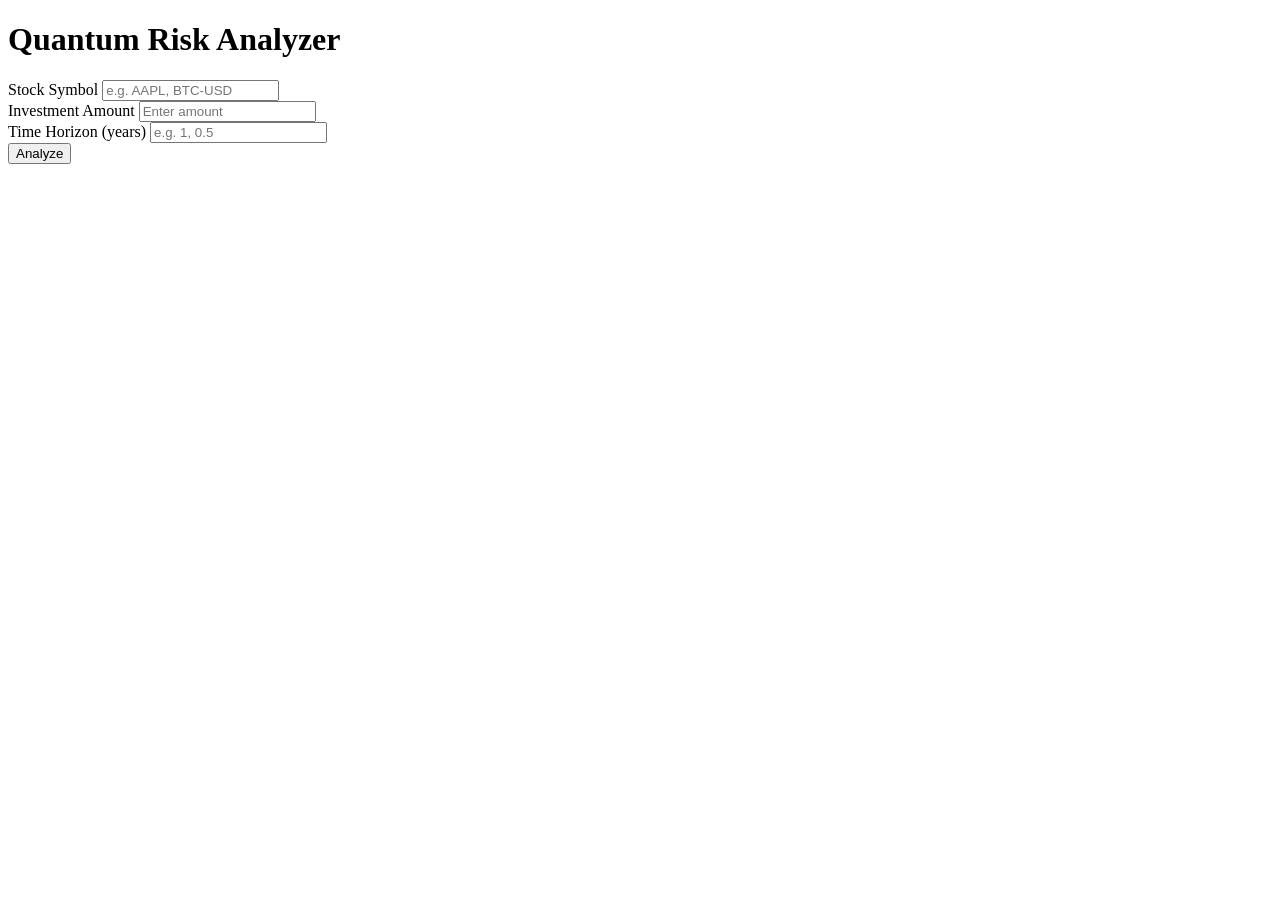
==== index.html @ 9688bd57 "Add files via upload" ====
<!DOCTYPE html>
<html lang="en">
<head>
    <meta charset="UTF-8">
    <meta name="viewport" content="width=device-width, initial-scale=1.0">
    <title>Quantum Risk Analyzer</title>
    <link rel="stylesheet" href="{{ url_for('static', filename='style.css') }}">
</head>
<body>
    <div class="result-container">
        <div class="card">
            <h1>Quantum Risk Analyzer</h1>
            
            <form action="/analyze" method="POST">
                <div class="input-group">
                    <label for="stock">Stock Symbol</label>
                    <input type="text" id="stock" name="stock" placeholder="e.g. AAPL, BTC-USD" required>
                </div>

                <div class="input-group">
                    <label for="amount">Investment Amount</label>
                    <input type="number" id="amount" name="amount" placeholder="Enter amount" required>
                </div>

                <div class="input-group">
                    <label for="years">Time Horizon (years)</label>
                    <input type="number" step="0.1" id="years" name="years" placeholder="e.g. 1, 0.5" required>
                </div>

                <button type="submit" class="analyze-btn">Analyze</button>
            </form>
        </div>
    </div>
</body>
</html>
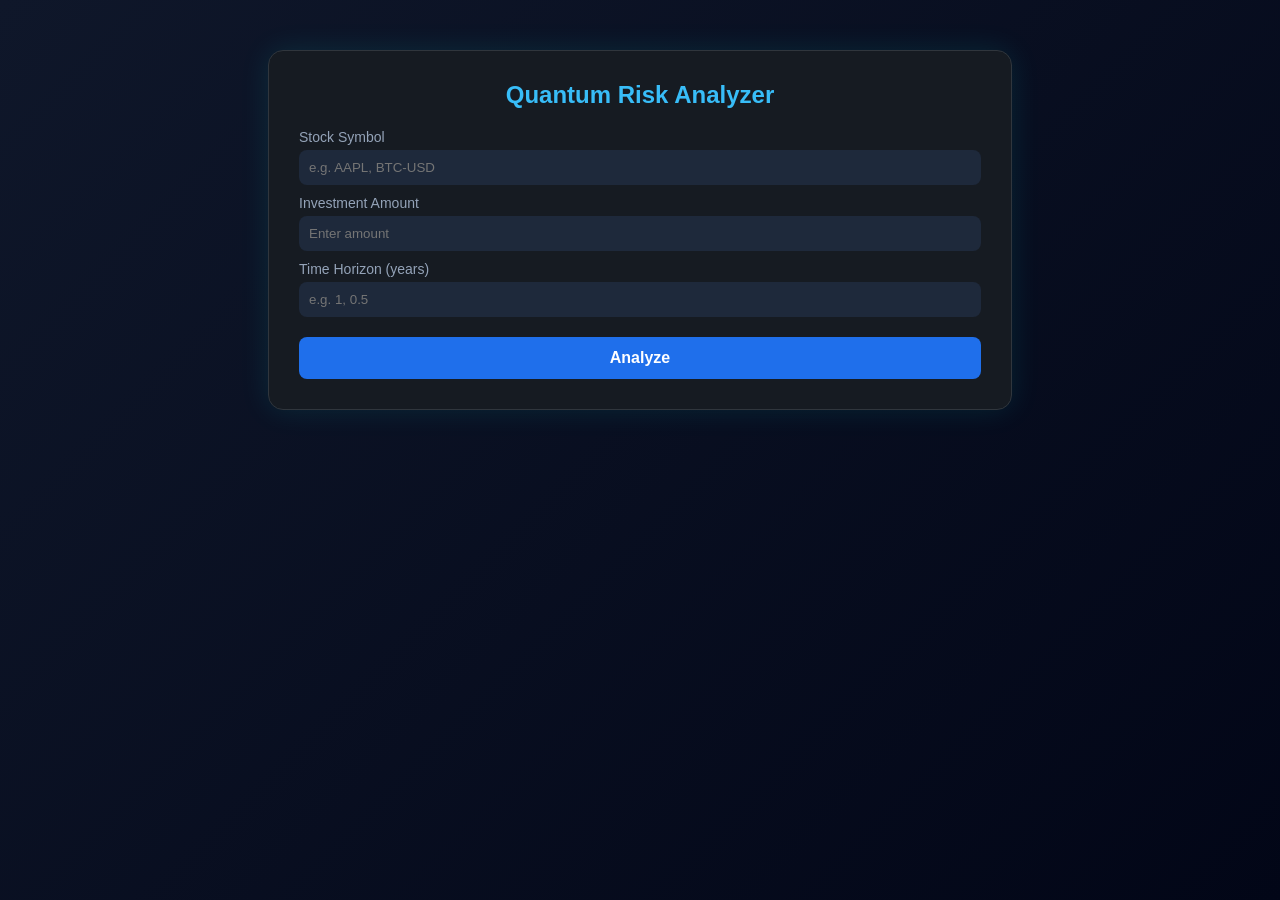
==== commit 4ef183bb: "Update index.html" ====
--- a/index.html
+++ b/index.html
@@ -4,7 +4,7 @@
     <meta charset="UTF-8">
     <meta name="viewport" content="width=device-width, initial-scale=1.0">
     <title>Quantum Risk Analyzer</title>
-    <link rel="stylesheet" href="{{ url_for('static', filename='style.css') }}">
+    <link rel="stylesheet" href="style.css">
 </head>
 <body>
     <div class="result-container">
@@ -32,4 +32,4 @@
         </div>
     </div>
 </body>
-</html>+</html>
--- a/style.css
+++ b/style.css
@@ -0,0 +1,220 @@
+/* Reset */
+* {
+    margin: 0;
+    padding: 0;
+    box-sizing: border-box;
+    font-family: 'Segoe UI', sans-serif;
+}
+
+/* Background */
+body {
+    background: linear-gradient(135deg, #0f172a, #020617);
+    color: #e2e8f0;
+    min-height: 100vh;
+}
+
+/* Container */
+.container {
+    width: 400px;
+    margin: 80px auto;
+    padding: 30px;
+    background: rgba(15, 23, 42, 0.9);
+    border-radius: 15px;
+    box-shadow: 0 0 30px rgba(0, 255, 255, 0.1);
+    backdrop-filter: blur(10px);
+}
+
+/* Title */
+h1 {
+    text-align: center;
+    margin-bottom: 20px;
+    font-size: 24px;
+    color: #38bdf8;
+}
+
+/* Labels */
+label {
+    display: block;
+    margin: 10px 0 5px;
+    font-size: 14px;
+    color: #94a3b8;
+}
+
+/* Inputs */
+input {
+    width: 100%;
+    padding: 10px;
+    border: none;
+    border-radius: 8px;
+    background: #1e293b;
+    color: #e2e8f0;
+    outline: none;
+    transition: 0.3s;
+}
+
+input:focus {
+    border: 1px solid #38bdf8;
+    box-shadow: 0 0 5px #38bdf8;
+}
+
+/* Button */
+button {
+    width: 100%;
+    padding: 12px;
+    margin-top: 20px;
+    border: none;
+    border-radius: 10px;
+    background: linear-gradient(90deg, #06b6d4, #3b82f6);
+    color: white;
+    font-size: 16px;
+    cursor: pointer;
+    transition: 0.3s;
+}
+
+button:hover {
+    transform: scale(1.05);
+    box-shadow: 0 0 15px rgba(59, 130, 246, 0.6);
+}
+
+/* Result Box */
+.result-box {
+    margin-top: 20px;
+    padding: 20px;
+    border-radius: 12px;
+    background: #1e293b;
+    box-shadow: inset 0 0 10px rgba(0,0,0,0.5);
+}
+
+/* Highlight values */
+.result-box span {
+    color: #22c55e;
+    font-weight: bold;
+}
+
+/* Footer (optional) */
+.footer {
+    text-align: center;
+    margin-top: 20px;
+    font-size: 12px;
+    color: #64748b;
+}
+
+body {
+    background: linear-gradient(135deg, #0f172a, #020617);
+    color: #e2e8f0;
+    min-height: 100vh; /* Takes up full viewport height */
+    display: flex;     /* Enables Flexbox */
+    justify-content: center; /* Centers horizontally */
+    align-items: center;     /* Centers vertically */
+    margin: 0;
+    padding: 20px; /* Prevents the box from touching edges on small screens */
+}
+
+.result-container {
+    width: 60%;
+    margin: auto;
+    margin-top: 30px;
+}
+
+.card {
+    background: #161b22;
+    padding: 30px;
+    border-radius: 15px;
+    border: 1px solid #30363d;
+    box-shadow: 0 0 30px rgba(0, 255, 255, 0.1);
+    backdrop-filter: blur(10px);
+}
+
+/* 🔥 GAUGE: Flipped to start Green on the Right */
+.gauge-wrapper {
+    position: relative;
+    width: 220px;
+    margin: 40px auto 10px auto;
+}
+
+.gauge {
+    width: 220px;
+    height: 110px;
+    border-radius: 220px 220px 0 0;
+    /* Red at 0deg (left), Yellow at 50%, Green at 100% (right) */
+    background: conic-gradient(
+        from -90deg at 50% 100%,
+        #e74c3c 0deg,   
+        #f1c40f 90deg,  
+        #2ecc71 180deg
+    );
+    position: relative;
+}
+
+.gauge::after {
+    content: "";
+    position: absolute;
+    width: 180px;
+    height: 90px;
+    background: #161b22;
+    bottom: 0;
+    left: 20px;
+    border-radius: 180px 180px 0 0;
+}
+
+.needle {
+    width: 4px;
+    height: 100px;
+    background: #ffffff;
+    position: absolute;
+    bottom: 0;
+    left: calc(50% - 2px);
+    transform-origin: bottom;
+    /* Default to 90deg (Right/0% Risk) */
+    transform: rotate(90deg);
+    transition: transform 1.5s cubic-bezier(0.4, 0, 0.2, 1);
+    z-index: 5;
+}
+
+/* 📍 PERCENTAGE MARKERS */
+.marker {
+    position: absolute;
+    font-size: 12px;
+    font-weight: bold;
+    color: #8b949e;
+}
+
+.m-0 { bottom: -20px; right: -10px; }
+.m-25 { top: 0; right: -25px; transform: rotate(45deg); }
+.m-50 { top: -25px; left: 50%; transform: translateX(-50%); }
+.m-75 { top: 0; left: -25px; transform: rotate(-45deg); }
+.m-100 { bottom: -20px; left: -15px; }
+
+.risk-text {
+    text-align: center;
+    margin-top: 25px;
+    font-size: 20px;
+}
+
+/* Metrics Grid */
+.metrics {
+    display: grid;
+    grid-template-columns: 1fr 1fr;
+    gap: 15px;
+    margin-top: 15px;
+}
+
+.metric-box {
+    background: #0d1117;
+    padding: 15px;
+    border-radius: 8px;
+    border: 1px solid #30363d;
+    text-align: center;
+}
+
+.analyze-btn {
+    margin-top: 20px;
+    width: 100%;
+    padding: 12px;
+    background: #1f6feb;
+    border: none;
+    border-radius: 8px;
+    color: white;
+    font-weight: bold;
+    cursor: pointer;
+}
